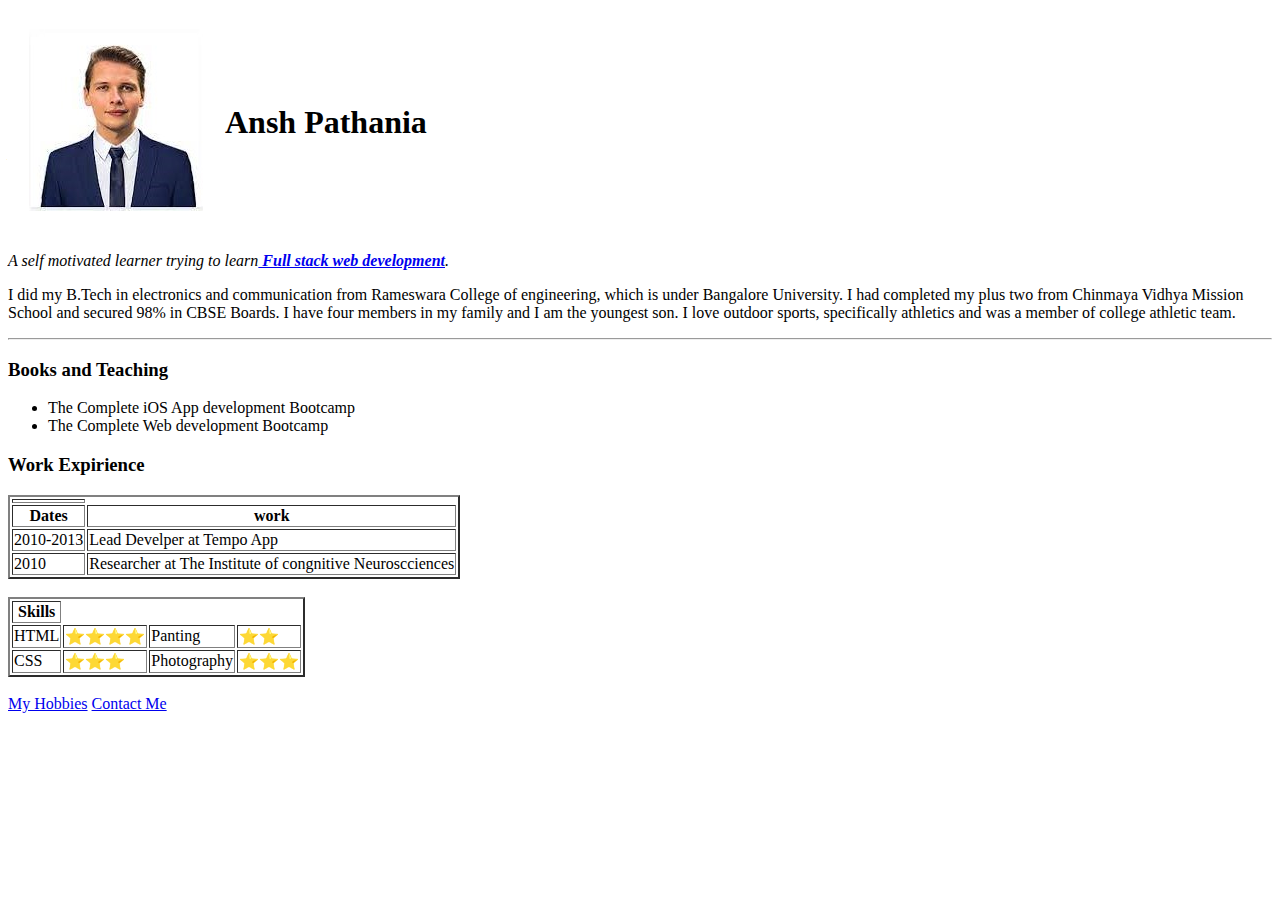
==== index.html @ 05898fde "Add files via upload" ====
<!DOCTYPE html> <!-- this is html 5 Doc type -->
<html lang="en" dir="ltr">
<!-- every thing within this html tag is a html code -->

<head>
  <meta charset="utf-8"> <!-- all the characters in the web page is in Utf-8 standard -->

  <title>Resume </title>
</head>

<body>
  <table cellspacing=20>
    <tr>
      <td> <img src="download.jfif" alt="profile picture"></td>
      <td>
        <h1>Ansh Pathania</h1>
      </td>
    </tr>
  </table>
  <p><em>A self motivated learner trying to learn<strong><a href="https://www.w3schools.com/whatis/whatis_fullstack.asp"> Full stack web development</a></strong>.</em> </p>
  <p>I did my B.Tech in electronics and communication from Rameswara College of engineering, which is under Bangalore University. I had completed my plus two from Chinmaya Vidhya Mission School and secured 98% in CBSE Boards. I have four members in
    my family and I am the youngest son. I love outdoor sports, specifically athletics and was a member of college athletic team.</p>
  <hr>
  <h3>Books and Teaching</h3>
  <ul>
    <li>The Complete iOS App development Bootcamp</li>
    <li>The Complete Web development Bootcamp</li>
  </ul>
  <h3>Work Expirience</h3>
  <table border="2">
    <th>
      <tr>
        <th>Dates</th>
        <th>work</th>
      </tr>
    </th>
    <tr>
      <td>2010-2013</td>
      <td>Lead Develper at Tempo App</td>
    </tr>
    <tr>
      <td>2010</td>
      <td>Researcher at The Institute of congnitive Neuroscciences</td>
    </tr>
    <tfoot>
    </tfoot>
  </table>
  <br>
  <table border="2">
    <th>Skills</th>
    <tr>
      <td>HTML</td>
      <td>⭐⭐⭐⭐</td>
      <td>Panting</td>
      <td>⭐⭐</td>
    </tr>
    <tr>
      <td>CSS</td>
      <td>⭐⭐⭐</td>
      <td>Photography</td>
      <td>⭐⭐⭐</td>
    </tr>
  </table>
  <br>
  <a href="Hobbies.html">My Hobbies</a>
  <a href="contact-me.html">Contact Me</a>
</body>

</html>
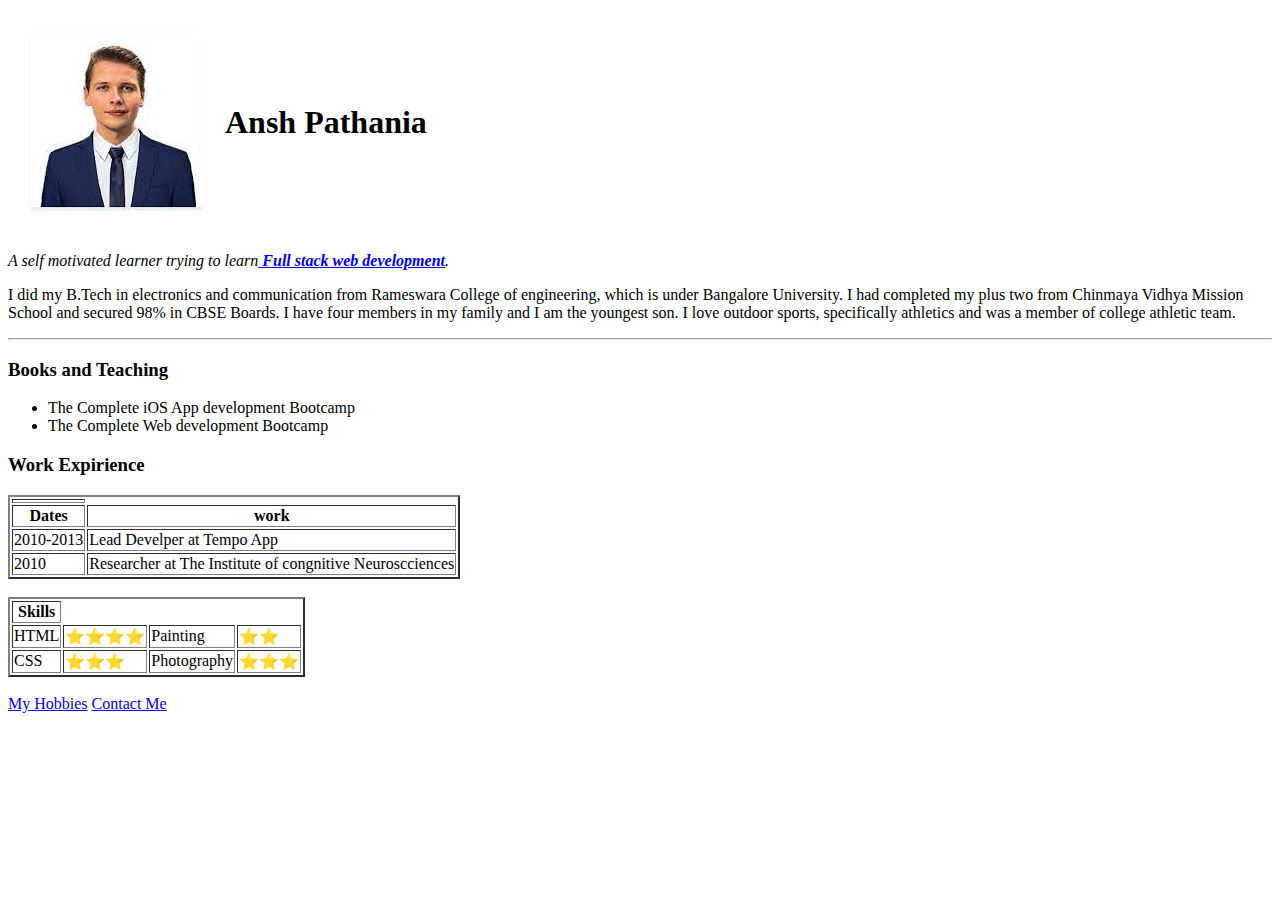
==== commit 16c719c3: "Update index.html" ====
--- a/index.html
+++ b/index.html
@@ -51,7 +51,7 @@
     <tr>
       <td>HTML</td>
       <td>⭐⭐⭐⭐</td>
-      <td>Panting</td>
+      <td>Painting</td>
       <td>⭐⭐</td>
     </tr>
     <tr>
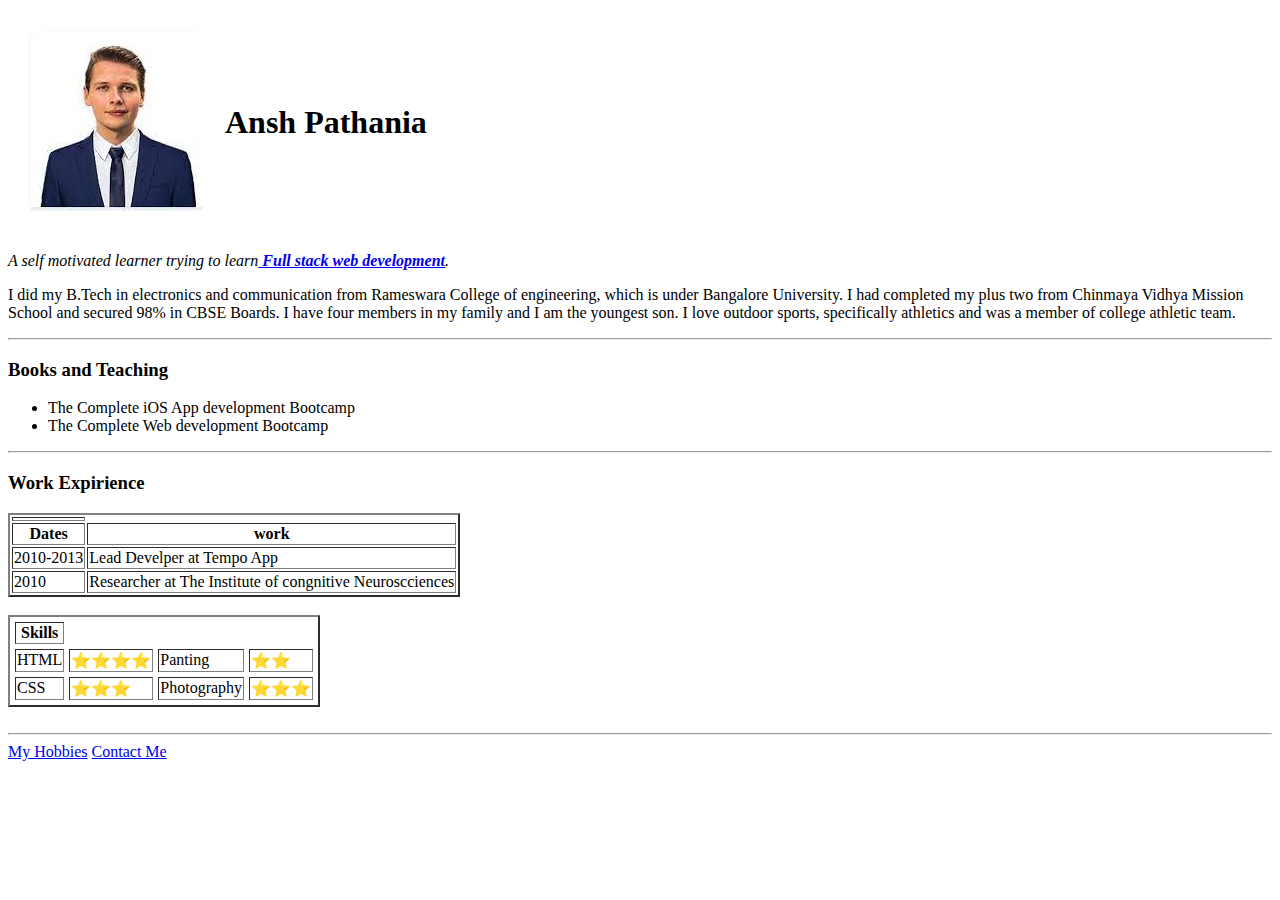
==== commit 949876bf: "Update index.html" ====
--- a/index.html
+++ b/index.html
@@ -26,6 +26,7 @@
     <li>The Complete iOS App development Bootcamp</li>
     <li>The Complete Web development Bootcamp</li>
   </ul>
+  <hr>
   <h3>Work Expirience</h3>
   <table border="2">
     <th>
@@ -46,12 +47,12 @@
     </tfoot>
   </table>
   <br>
-  <table border="2">
+  <table border="2" cellspacing="5">
     <th>Skills</th>
     <tr>
       <td>HTML</td>
       <td>⭐⭐⭐⭐</td>
-      <td>Painting</td>
+      <td>Panting</td>
       <td>⭐⭐</td>
     </tr>
     <tr>
@@ -62,6 +63,7 @@
     </tr>
   </table>
   <br>
+  <hr>
   <a href="Hobbies.html">My Hobbies</a>
   <a href="contact-me.html">Contact Me</a>
 </body>
